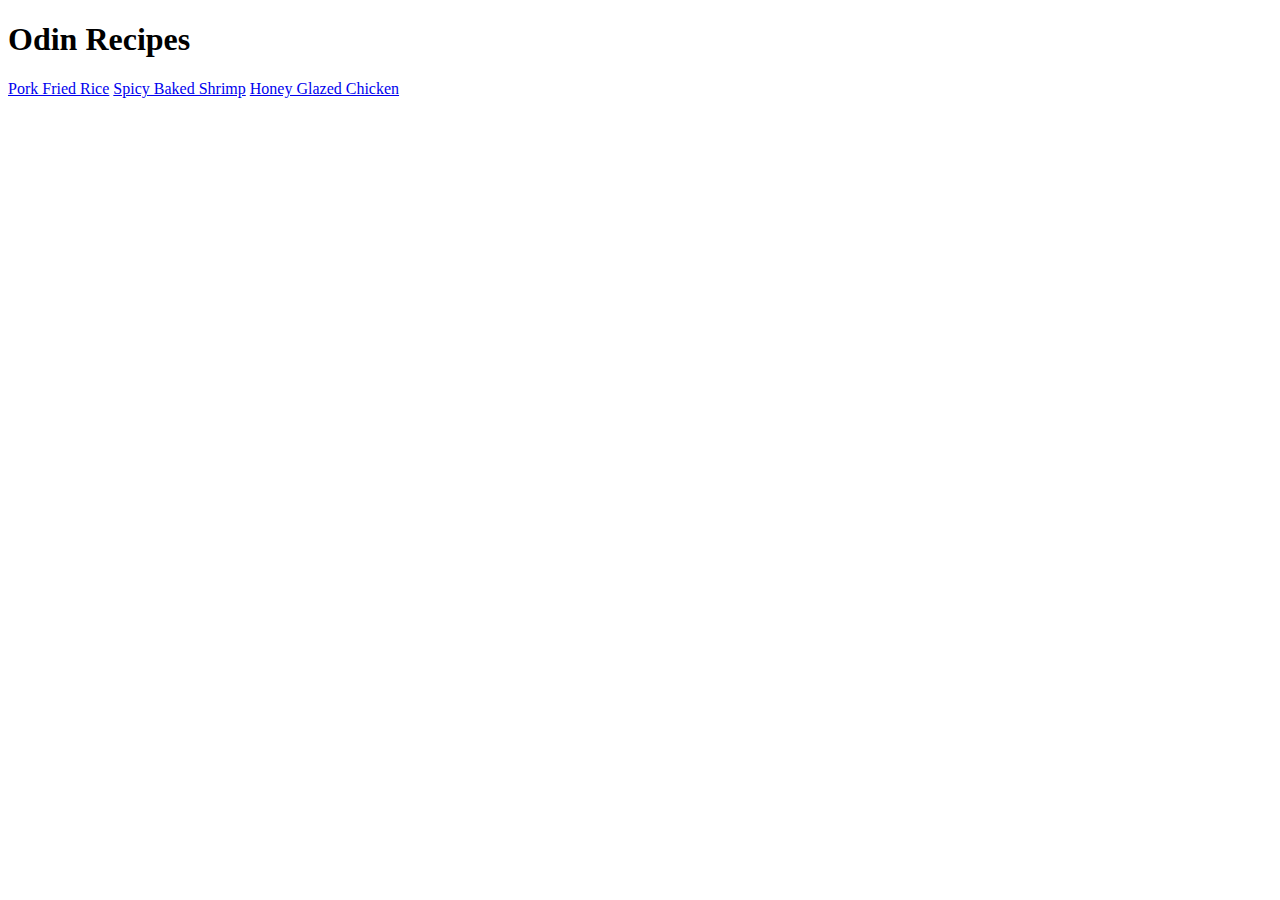
==== index.html @ 9bca7887 "Complete project" ====
<!DOCTYPE html>
<html>

<head>
	<meta charset="utf-8">
	<title>Odin Recipes</title>
</head>

<body>
	<h1>Odin Recipes</h1>
	<a href="recipes/pork-fried-rice.html">Pork Fried Rice</a>
	<a href="recipes/spicy-baked-shrimp.html">Spicy Baked Shrimp</a>
	<a href="recipes/honey-glazed-chicken.html">Honey Glazed Chicken</a>
</body>

</html>
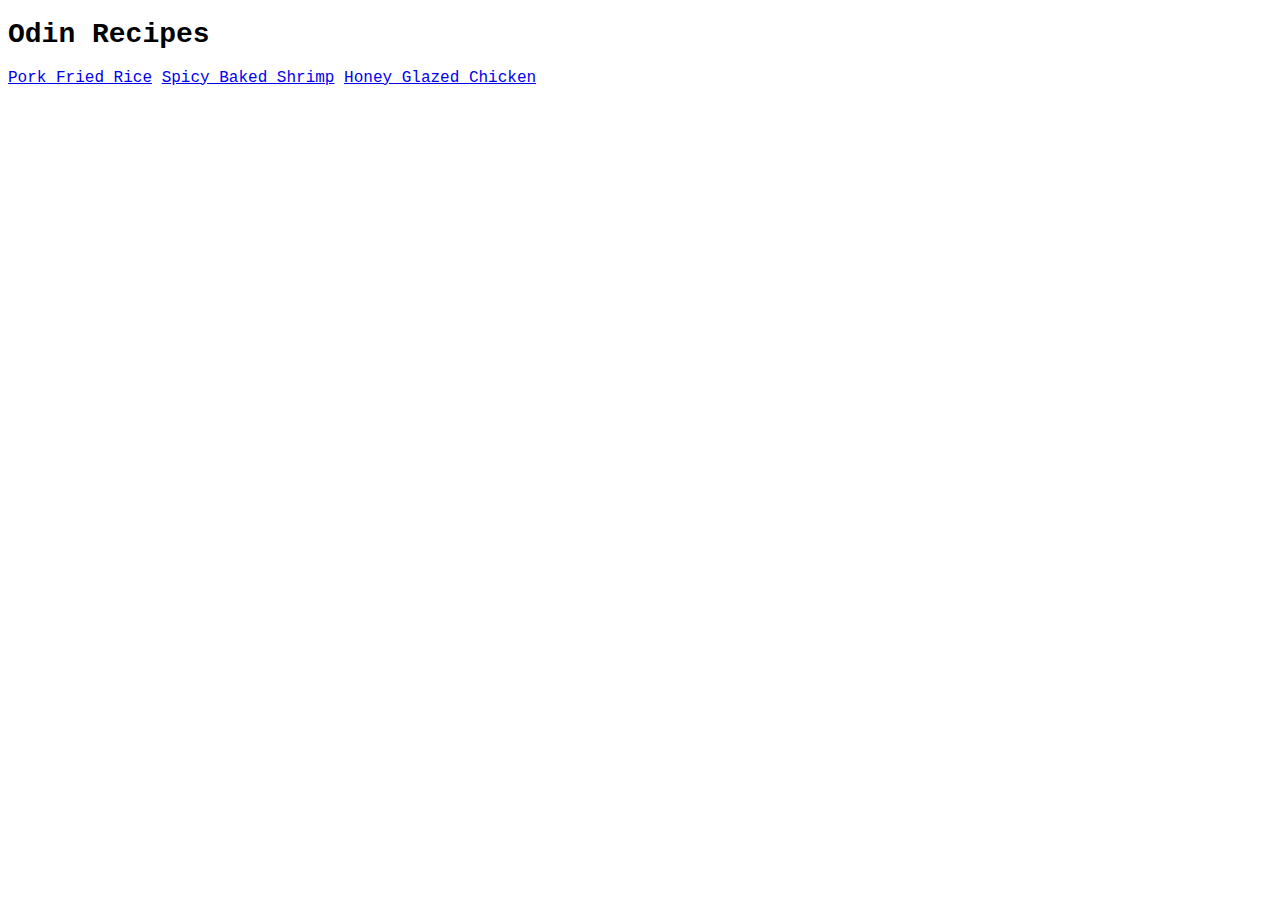
==== commit 3ee05b33: "CSS Implementation" ====
--- a/index.html
+++ b/index.html
@@ -3,6 +3,7 @@
 
 <head>
 	<meta charset="utf-8">
+	<link rel="stylesheet" href="style.css">
 	<title>Odin Recipes</title>
 </head>
 
--- a/style.css
+++ b/style.css
@@ -0,0 +1,22 @@
+body {
+	font-family: "Courier New", Verdana, Arial, Helvetica, sans-serif;
+	font-size: 16px;
+}
+
+h1,
+h2,
+h3 {
+	font-weight: 700;
+}
+
+h1 {
+	font-size: 28px;
+}
+
+h2 {
+	font-size: 24px;
+}
+
+h3 {
+	font-size: 20px;
+}
